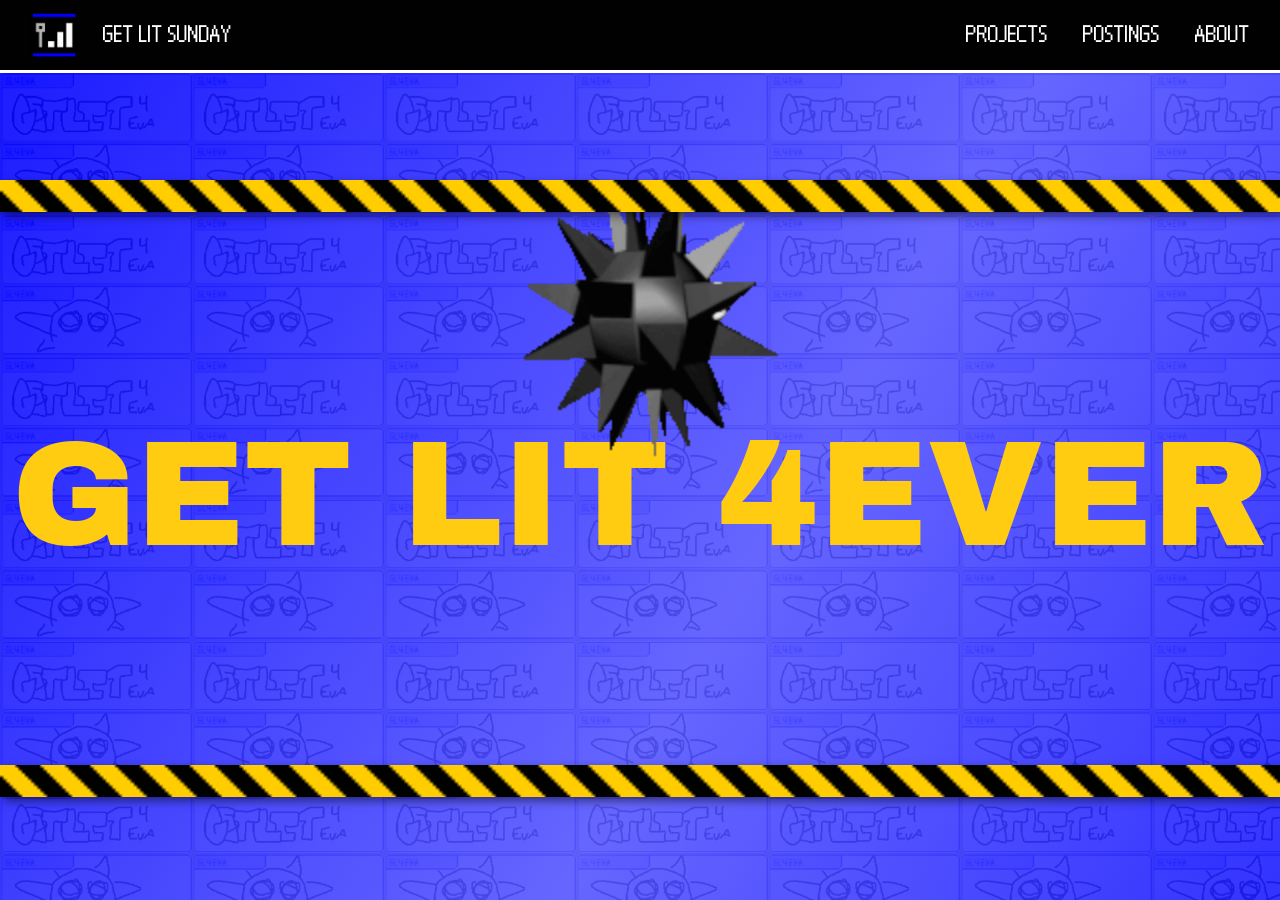
==== index.html @ b27a516c "fixed my fucking chungus code blessupyo" ====
<!DOCTYPE html>
<html>

<head>
    <meta charset="utf-8">
    <title>GET LIT 4EVER</title>
    <link rel="stylesheet" href="style.css">
    <style>
        @import url('https://fonts.googleapis.com/css2?family=Archivo+Black&family=Montserrat:ital,wght@0,100..900;1,100..900&display=swap');
    </style>
</head>

<body id="bg">
    <div id="overlay"></div>
    <div class="topbar">
        <img style="width:48px;height:48px;padding:10px;" src="assets/server.jpg">

        <div class="text">
            <span class="titletxt" id="typedText"></span>
        </div>

        <div class="navbar">
            <div class="button">
                <a href="">PROJECTS</a>
            </div>
            <div class="button">
                <a href="postlist.html">POSTINGS</a>
            </div>
            <div class="button">
                <a href="about.html">ABOUT</a>
            </div>


        </div>
    </div>

    <script>
        const messages = [
            "GET LIT SUNDAY",
            "GET LIT MONDAY",
            "GET LIT TUESDAY",
            "GET LIT WEDNESDAY",
            "GET LIT THURSDAY",
            "GET LIT FRIDAY",
            "GET LIT SATURDAY",
            "GET LIT 4EVER"
        ];

        let index = new Date().getDay(); // start with correct day
        let charIndex = 0;
        let deleting = false;
        const speed = 50;
        const pause = 1000;

        function tick() {
            const el = document.getElementById("typedText");
            const current = messages[index];

            if (!deleting && charIndex <= current.length) {
                el.textContent = current.substring(0, charIndex++);
                setTimeout(tick, speed);
            } else if (deleting && charIndex >= 0) {
                el.textContent = current.substring(0, charIndex--);
                setTimeout(tick, speed);
            } else {
                // switch modes
                if (!deleting) {
                    deleting = true;
                    setTimeout(tick, pause);
                } else {
                    deleting = false;
                    index = (index + 1) % messages.length;
                    charIndex = 0;
                    setTimeout(tick, speed);
                }
            }
        }

        tick();
    </script>
    <div class="pagebody" style="display: flex; justify-content: center; position: relative;">
        <img width="400" height="400" style="position: relative; top: 50px;" src="assets/spikington.gif">
        <header class="bigtext"> GET LIT 4EVER</header>
    </div>

    <div class="caution top">
        <img src="assets/scrollington.gif" alt="Caution Image Top">
    </div>

    <div class="caution lower">
        <img src="assets/scrollington.gif" alt="Caution Image Lower">
    </div>

    <div id="sub-bg">

    </div>
</body>



</html>
---- style.css ----
:root {
    /* Background Colors: */
    --background-color: #000000;
    --content-background-color: #ffffff;
    --sidebar-background-color: #baab94;
    /* Text Colors: */
    --text-color: #ffffff;
    --sidebar-text-color: #ffffff;
    --link-color: #000000;
    --link-color-hover: #0000ff;
    /* Layout */
    --margin: 0px;
    --padding: 0px;
    --border: 17px solid #baab94;
    --round-borders: 6px;
    --sidebar-width: 400px;
}

@font-face {
    font-family: 'picto';
    src: url('pictochat.otf') format('opentype');
    font-weight: normal;
    font-style: normal;
}

body {
    display: flex;
    flex-direction: column;
    align-items: center;
    justify-content: flex-start;
    min-height: 100vh;
    font-size: var(--font-size);
    margin: 0;
    padding: var(--margin);
    color: var(--text-color);
    font-family: 'picto', sans-serif;
    line-height: 1.2;
    background: var(--background-color);
}

#sub-bg {
    position: fixed;
    top: 0;
    left: 0;
    width: 100vw;
    height: 100vh;
    background: url('assets/bgtile.jpg') repeat;
    background-size: 15%;
    opacity: 0.1;
    z-index: -2;
    animation: scrollSubBg 30s ease-in-out infinite;
}

@keyframes scrollSubBg {
    0% {
        background-position: 0 0;
    }
    50% {
        background-position: 0 1000px;
    }
    100% {
        background-position: 0 0;
    }
    /* scroll vertically */
}


/* Topbar */

.topbar {
    display: flex;
    align-items: center;
    justify-content: space-between;
    /* logo left, navbar right */
    width: 100%;
    height: 70px;
    padding: 0 20px;
    background-color: #010101;
    outline: 3px inset #ffffff;
    box-sizing: border-box;
}


/* Logo */

.topbar img {
    width: 48px;
    height: 48px;
    padding: 10px 0;
}


/* Text container */

.text {
    flex: 1;
    /* take space between logo and navbar */
    min-width: 250px;
    /* reserve space for text so navbar won't move */
    white-space: nowrap;
    /* prevent line wrap */
    overflow: hidden;
    /* hide overflowing characters */
    padding-left: 15px;
}

.titletxt {
    font-size: 30px;
    color: #ffffff;
    display: inline-block;
    vertical-align: middle;
}


/* Navbar */

.navbar {
    display: flex;
    gap: 15px;
    /* spacing between buttons */
}

.navbar .button a {
    text-decoration: none;
    color: var(--text-color);
    font-size: 30px;
    padding: 5px 10px;
    transition: color 0.2s;
    display: inline-block;
    /* prevent layout jump */
    transform: rotate(0deg);
    /* initial rotation state */
}

.navbar .button a:hover {
    color: var(--link-color-hover);
    display: inline-block;
    animation: smoothWiggle 5s infinite ease-in-out;
}


/* Overlay sweep effect */

#overlay {
    position: fixed;
    top: 0;
    left: 0;
    width: 100%;
    height: 100%;
    background: black;
    z-index: 9999;
    animation: sweep 1s forwards;
    animation-delay: 0.5s;
}

@keyframes sweep {
    0% {
        transform: translateX(0);
    }
    100% {
        transform: translateX(110%);
    }
}

@keyframes wiggle {
    0% {
        transform: rotate(0deg);
    }
    12.5% {
        transform: rotate(3deg);
    }
    25% {
        transform: rotate(5deg);
    }
    37.5% {
        transform: rotate(3deg);
    }
    50% {
        transform: rotate(-5deg);
    }
    62.5% {
        transform: rotate(-3deg);
    }
    75% {
        transform: rotate(5deg);
    }
    87.5% {
        transform: rotate(3deg);
    }
    100% {
        transform: rotate(0deg);
    }
}

#bg {
    background: linear-gradient(300deg, blue, #5555ff, blue);
    background-size: 120% 120%;
    animation: gradient-animation 12s ease infinite;
}

.bigtext {
    font-size: 100px;
    position: fixed;
    /* stays relative to viewport */
    top: 55%;
    left: 50%;
    color: #ffcc11;
    /* use left instead of right */
    transform: translate(-50%, -50%) scaleY(1.5) scaleX(1.5);
    /* center exactly */
    font-family: "Archivo Black", sans-serif;
    font-weight: 400;
    font-style: normal;
    white-space: nowrap;
    z-index: -1;
    pointer-events: none;
    text-align: center;
    -webkit-animation: tracking-in-contract 0.8s cubic-bezier(0.215, 0.610, 0.355, 1.000) infinite alternate both;
    animation: tracking-in-contract 0.8s cubic-bezier(0.215, 0.610, 0.355, 1.000) infinite alternate both;
}

.jello-horizontal {
    -webkit-animation: jello-horizontal 2s 1s infinite both;
    animation: jello-horizontal 2s 1s infinite both;
}


/* ----------------------------------------------
 * Generated by Animista on 2025-11-14 19:23:20
 * Licensed under FreeBSD License.
 * See http://animista.net/license for more info. 
 * w: http://animista.net, t: @cssanimista
 * ---------------------------------------------- */


/**
 * ----------------------------------------
 * animation tracking-in-contract
 * ----------------------------------------
 */

@-webkit-keyframes tracking-in-contract {
    0% {
        letter-spacing: 1em;
        opacity: 1;
    }
    40% {
        opacity: 1;
    }
    100% {
        letter-spacing: normal;
        opacity: 1;
    }
}

@keyframes tracking-in-contract {
    0% {
        letter-spacing: 1em;
        opacity: 1;
    }
    40% {
        opacity: 1;
    }
    100% {
        letter-spacing: normal;
        opacity: 1;
    }
}

@keyframes gradient-animation {
    0% {
        background-position: 0% 50%;
    }
    50% {
        background-position: 100% 50%;
    }
    100% {
        background-position: 0% 50%;
    }
}

.caution {
    position: absolute;
    /* position relative to page */
    left: 0;
    /* align left */
    width: 100vw;
    /* full width */
    height: 32px;
    /* fixed height */
    overflow: hidden;
    /* crop if needed */
    z-index: 1000;
}

.caution img {
    width: 100%;
    height: 100%;
    object-fit: cover;
    display: block;
}


/* Position the top one at the very top */

@keyframes smoothWiggle {
    0% {
        transform: rotate(0deg);
    }
    25% {
        transform: rotate(2deg);
    }
    50% {
        transform: rotate(0deg);
    }
    75% {
        transform: rotate(-2deg);
    }
    100% {
        transform: rotate(0deg);
    }
}

.caution.top {
    top: 85vh;
    animation: smoothWiggle 5s infinite ease-in-out;
    transform-origin: center;
    box-shadow: 4px 4px 10px rgba(0, 0, 0, 0.5);
}

.caution.lower {
    top: 20vh;
    animation: smoothWiggle 5s infinite ease-in-out;
    transform-origin: center;
    box-shadow: 4px 4px 10px rgba(0, 0, 0, 0.5);
}

.abouttext {
    font-size: 20px;
    width: 50%;
}

.names img {
    width: 160px;
    padding: 5px;
}

.pwetty {
    font-weight: bold;
    color: #ffcc11;
    text-shadow: 1px 0px #ffcc11;
    letter-spacing: 1px;
}
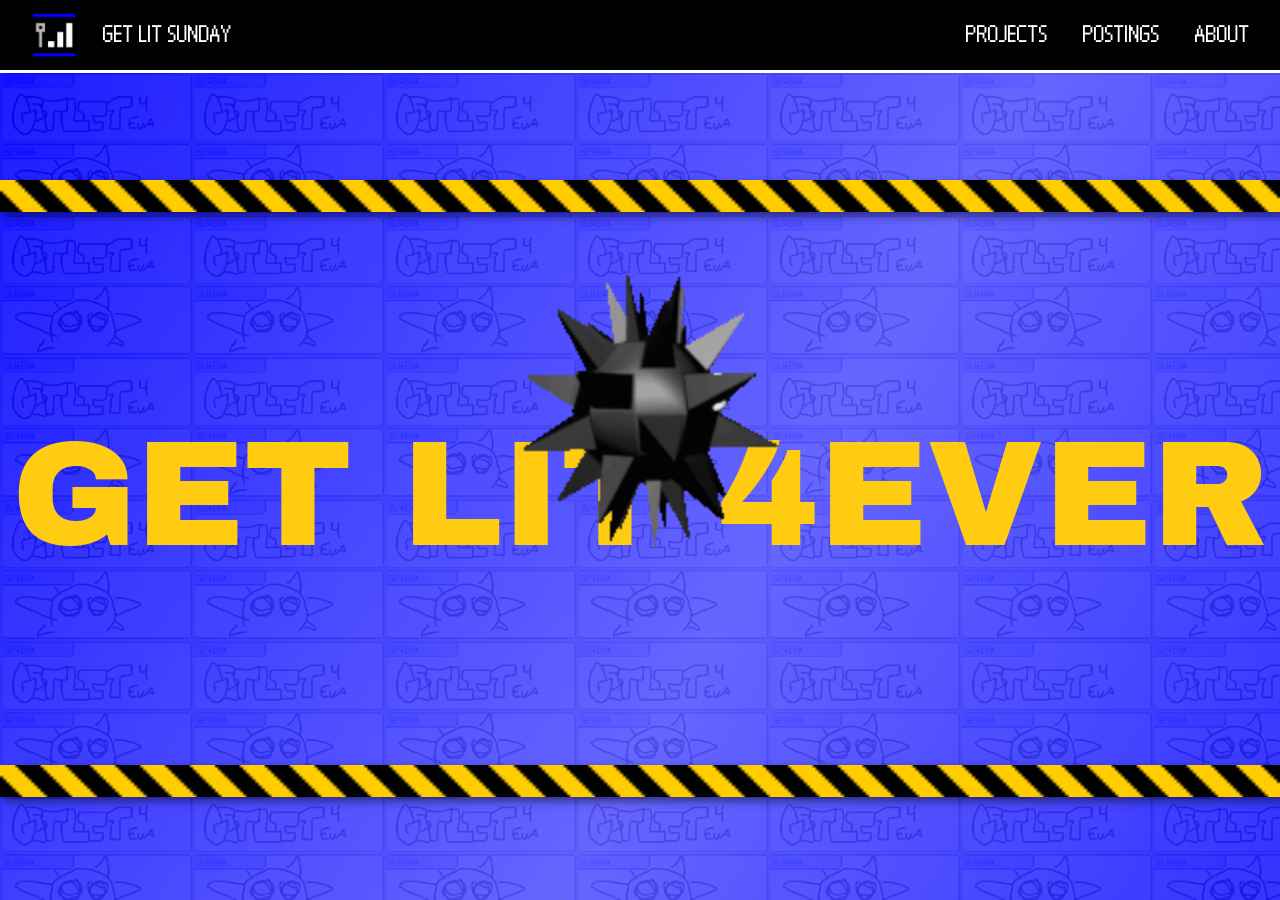
==== commit 3cd63e0e: "fixed centering on 4k fuck me bro" ====
--- a/index.html
+++ b/index.html
@@ -78,9 +78,9 @@
 
         tick();
     </script>
-    <div class="pagebody" style="display: flex; justify-content: center; position: relative;">
-        <img width="400" height="400" style="position: relative; top: 50px;" src="assets/spikington.gif">
-        <header class="bigtext"> GET LIT 4EVER</header>
+    <div class="pagebody">
+        <img class="main-gif" src="assets/spikington.gif" alt="">
+        <header class="bigtext">GET LIT 4EVER</header>
     </div>
 
     <div class="caution top">
--- a/style.css
+++ b/style.css
@@ -14,6 +14,30 @@
     --border: 17px solid #baab94;
     --round-borders: 6px;
     --sidebar-width: 400px;
+}
+
+.pagebody {
+    display: flex;
+    flex-direction: column;
+    align-items: center;
+    justify-content: center;
+    width: 100%;
+    min-height: 70vh;
+    position: relative;
+}
+
+.main-gif {
+    width: min(400px, 40vw);
+    height: auto;
+    margin-bottom: 20px;
+    margin-top: 8vh;
+    /* moves it down ~5% of the screen height */
+}
+
+.bigtext {
+    font-size: clamp(2rem, 5vw, 5rem);
+    text-align: center;
+    position: relative;
 }
 
 @font-face {
